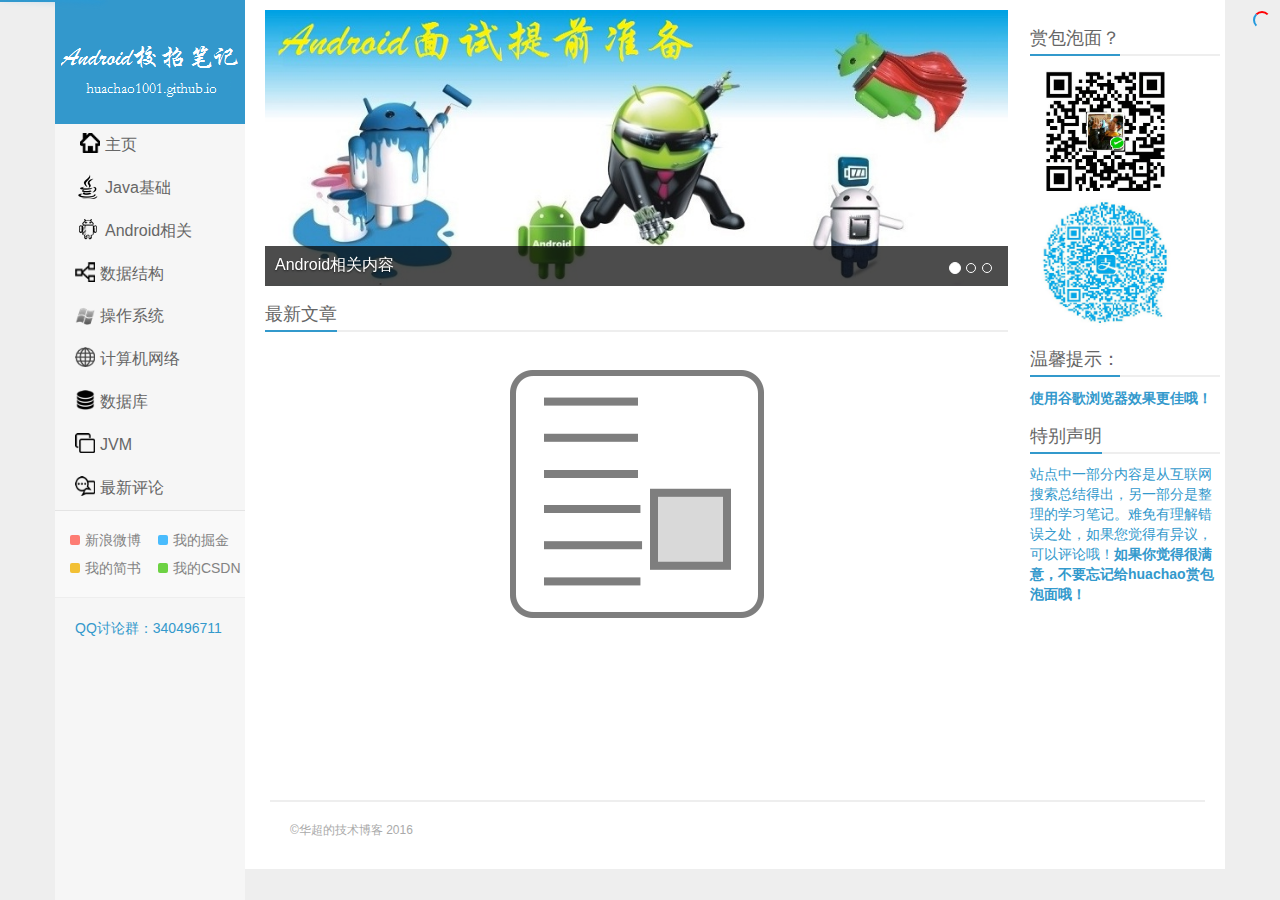
==== index.html @ b84ead02 "add baiduHM" ====
<!DOCTYPE html>
 
<html class=" "><head>
<meta http-equiv="content-type" content="text/html; charset=UTF-8">
<meta charset="utf-8">
<meta http-equiv="X-UA-Compatible" content="IE=edge">
<meta name="viewport" content="width=device-width, initial-scale=1">
<title>华超的主页</title>
<link href="css/bootstrap.css" type="text/css" rel="stylesheet">
<link href="css/style.css" type="text/css" rel="stylesheet">
<link type="text/css" href="css/nprogress.css" rel="stylesheet">
<!--[if lt IE 9]>
    <script src="js/html5shiv.min.js" type="text/javascript"></script>
    <script src="js/respond.min.js" type="text/javascript"></script>
    <script src="js/selectivizr-min.js" type="text/javascript"></script>
<![endif]-->
<link rel="apple-touch-icon-precomposed" href="images/icon.png">
<link rel="shortcut icon" href="http://huachao1001.github.io/images/icon.png">
<meta name="Keywords" content="">
<meta name="description" content="">
<script type="text/javascript">
//判断浏览器是否支持HTML5
window.onload = function() {
	if (!window.applicationCache) {
		//window.location.href="ie.html";
		alert("您的浏览器不支持，请更换火狐或谷歌浏览器！")
	}
}
var pageCount=10;
var _CATEGORY_ID_=["最新文章","Java基础","Android相关","数据结构","操作系统","计算机网络","数据库","JVM"];
</script>
</head>

<body>
<section class="container user-select">
  <header>
    <div class="hidden-xs header"><!--超小屏幕不显示-->
      <h1 class="logo"> <a href="http://huachao1001.github.io/" title="华超的技术博客"></a> </h1>
      <ul class="nav hidden-xs-nav">
        <li><a href="index.html"><img style="width:20px;height:20px;margin-right:5px;margin-top:-5px ;margin-left:10px " src="images/home_logo.png"/>主页</a></li> 
        <li><a href="index.html?c=1" ><img style="width:25px;height:25px;margin-right:5px;margin-top:-5px ;margin-left:5px " src="images/java_logo.png"/>Java基础</a></li>
        <li><a href="index.html?c=2"><img style="width:25px;height:25px;margin-right:5px;margin-top:-5px ;margin-left:5px " src="images/android_logo.png"/>Android相关</a></li>
        <li><a href="index.html?c=3"><img style="width:20px;height:20px;margin-right:5px;margin-top:-5px ;margin-left:5px " src="images/data_structure_logo.png"/>数据结构</a></li>
        <li><a href="index.html?c=4"><img style="width:20px;height:20px;margin-right:5px;margin-top:-5px ;margin-left:5px " src="images/operate_logo.png"/>操作系统</a></li>
        <li><a href="index.html?c=5"><img style="width:20px;height:20px;margin-right:5px;margin-top:-5px ;margin-left:5px " src="images/network_logo.png"/>计算机网络</a></li>
        <li><a href="index.html?c=6"><img style="width:20px;height:20px;margin-right:5px;margin-top:-5px ;margin-left:5px " src="images/database_logo.png"/>数据库</a></li>
        <li><a href="index.html?c=7"><img style="width:20px;height:20px;margin-right:5px;margin-top:-5px ;margin-left:5px " src="images/jvm_icon.png"/>JVM</a></li>
        <li><a href="remark.html"><img style="width:20px;height:20px;margin-right:5px;margin-top:-5px ;margin-left:5px " src="images/comments_logo.png"/>最新评论</a></li>
		
      </ul>
		  <div class="feeds"> 
			<a class="feed feed-xlweibo" href="http://weibo.com/huacwb" target="_blank"><i></i>新浪微博</a> 
			<a class="feed feed-txweibo" href="http://gold.xitu.io/user/576b4e1a0a2b580058e758c9" target="_blank"><i></i>我的掘金</a> 
			<a class="feed feed-rss" href="http://www.jianshu.com/users/0a7e42698e4b/latest_articles" target="_blank"><i></i>我的简书</a> 
			<a class="feed feed-weixin" href="http://blog.csdn.net/huachao1001?viewmode=list" target="_blank"><i></i>我的CSDN</a> 
		  </div> 
		   <div style="margin:20px;color:#3399cc">
				QQ讨论群：340496711
		   </div>
      </div>
    <!--/超小屏幕不显示-->
    <div class="visible-xs header-xs"><!--超小屏幕可见-->
      <div class="navbar-header header-xs-logo">
        <button type="button" class="navbar-toggle collapsed" data-toggle="collapse" data-target="#header-xs-menu" aria-expanded="false" aria-controls="navbar"><span class="glyphicon glyphicon-menu-hamburger"></span></button>
      </div>
      <div id="header-xs-menu" class="navbar-collapse collapse">
        <ul class="nav navbar-nav header-xs-nav">
			<li><a href="index.html"><img style="width:20px;height:20px;margin-right:5px;margin-top:-5px ;margin-left:10px " src="images/home_logo.png"/>主页</a></li> 
			<li><a href="index.html?c=1" ><img style="width:25px;height:25px;margin-right:5px;margin-top:-5px ;margin-left:5px " src="images/java_logo.png"/>Java基础</a></li>
			<li><a href="index.html?c=2"><img style="width:25px;height:25px;margin-right:5px;margin-top:-5px ;margin-left:5px " src="images/android_logo.png"/>Android相关</a></li>
			<li><a href="index.html?c=3"><img style="width:20px;height:20px;margin-right:5px;margin-top:-5px ;margin-left:5px " src="images/data_structure_logo.png"/>数据结构</a></li>
			<li><a href="index.html?c=4"><img style="width:20px;height:20px;margin-right:5px;margin-top:-5px ;margin-left:5px " src="images/operate_logo.png"/>操作系统</a></li>
			<li><a href="index.html?c=5"><img style="width:20px;height:20px;margin-right:5px;margin-top:-5px ;margin-left:5px " src="images/network_logo.png"/>计算机网络</a></li>
			<li><a href="index.html?c=6"><img style="width:20px;height:20px;margin-right:5px;margin-top:-5px ;margin-left:5px " src="images/database_logo.png"/>数据库</a></li>
            <li><a href="remark.html"><img style="width:20px;height:20px;margin-right:5px;margin-top:-5px ;margin-left:5px " src="images/comments_logo.png"/>最新评论</a></li>
		
	   </ul>
        
      </div>
    </div>
  </header>
  <!--/超小屏幕可见-->
  <div class="content-wrap"><!--内容-->
    <div class="content">
      <div id="carousel-example-generic" class="carousel slide" data-ride="carousel"> <!--banner-->
        <ol class="carousel-indicators">
          <li data-target="#carousel-example-generic" data-slide-to="0" class="active"></li>
          <li class="" data-target="#carousel-example-generic" data-slide-to="1"></li>
          <li class="" data-target="#carousel-example-generic" data-slide-to="2"></li>
        </ol>
        <div class="carousel-inner" role="listbox">
          <div class="item active"> <a href="index.html?c=2"><img src="images/img1.jpg" ></a>
            <div class="carousel-caption"> Android相关内容 </div>
            <span class="carousel-bg"></span> </div>
          <div class="item"> <a href="index.html?c=1"  ><img src="images/img2.jpg"  ></a>
            <div class="carousel-caption"> Java基础 </div>
            <span class="carousel-bg"></span> </div>
          <div class="item"> <a href="index.html"  ><img src="images/img3.jpg"  ></a>
            <div class="carousel-caption">基础业务课包括：数据结构、算法、操作系统、计算机网络、数据库等 </div>
            <span class="carousel-bg"></span> </div>
        </div>
        <a class="left carousel-control" href="#carousel-example-generic" role="button" data-slide="prev"> <span class="glyphicon glyphicon-chevron-left" aria-hidden="true"></span> <span class="sr-only">Previous</span> </a> <a class="right carousel-control" href="#carousel-example-generic" role="button" data-slide="next"> <span class="glyphicon glyphicon-chevron-right" aria-hidden="true"></span> <span class="sr-only">Next</span> </a> </div>
      <!--/banner-->
    
      <div class="content-block new-content">
        <h2 class="title"><strong id="articleCategory">最新文章</strong></h2>
		 <div id="displayCanvas"></div>
        <div id="hcNewList" class="row">
			<div  id="hcLoadingGif" style="margin-top:50px;positon:relative;width:100%">
				<img src="images/loading.gif" style="width:300px;height:300px;position:absolute;top:50%;left:50%;margin-left:-150px;margin-top:0px">
			</div>
		 <!-- 替换如下模板-->
			<div id="HCAricleModel" style="display:none">
			  <div class="news-list">
				 
				<div class="news-info col-xs-12 col-sm-12 col-md-12">
				  <dl>
					<dt> <a href="article.html?${arcitleId}" > ${title} </a> </dt>
					<dd><span class="name"><a href="${authorUrl}"   rel="author">${authorName}</a></span> <span class="identity"></span> <span class="time"> ${dateTime} </span></dd>
					<dd class="text">${descript}</dd>
				  </dl>
				  <div class="news_bot col-sm-7 col-md-8"> <span class="tags visible-lg visible-md">  <a href="index.html?c=${c}">${category}</a> </span> <span class="look"> 点击量：<strong id="${clickId}">0</strong>  </div>
				</div>
			  </div> 
			</div>
        </div>
        <!--<div class="news-more" id="pagination">
        	<a href="">查看更多</a>
        </div>-->
		
		<div class="quotes" id="HCPage" style="margin-top:15px">
		</div>
		<!--页码
        <div class="quotes" style="margin-top:15px"><span class="disabled">首页</span><span class="disabled">上一页</span><span class="current">1</span><a href="">2</a><a href="">下一页</a><a href="">尾页</a></div>
		-->
	  </div>
    </div>
  </div>
  <!--/内容-->
  <aside class="sidebar visible-lg"><!--右侧>992px显示-->
    
    <div id="search" class="sidebar-block search" role="search">
      <h2 class="title"><strong>赏包泡面？</strong></h2>
      <form class="navbar-form" action="search.php" method="post">
        <div class="input-group">
		  <div>
			<img src="images/weixin_pay.png" style="margin-left:15px" width="120px" height="120px" alt="">
		  </div>
		  <div>
			 
			<img src="images/zhifubao.png" style="margin-top:5px;margin-left:10px" width="135px" height="135px" alt="">
		  </div>
        	  
		</div>
		<h2 class="title" style="margin-top:10px">
			<strong>温馨提示：</strong>
		</h2>
		<div class="input-group" style="height:20px">
          <span style="color: #3399cc">
				<b>使用谷歌浏览器效果更佳哦！ </b>
		  </span >
           
		 </div>
		 <h2 class="title" style="margin-top:10px">
			<strong>特别声明</strong>
		</h2>
		<div class="input-group" style="height:50px">
          <span style="color:#3399cc"> 
				站点中一部分内容是从互联网搜索总结得出，另一部分是整理的学习笔记。难免有理解错误之处，如果您觉得有异议，可以评论哦！<b>如果你觉得很满意，不要忘记给huachao赏包泡面哦！</b>
		  </span >
           
		 </div>
      </form>
    </div>
  
   
  </aside>
  <!--/右侧>992px显示-->
  <footer class="footer"> ©<a href="http://huachao1001.github.io">华超的技术博客   2016</a>  </footer>
</section>
<div><a href="javascript:;" class="gotop" style="display:none;"></a></div>
<!--/返回顶部--> 
<script src="js/jquery-2.js" type="text/javascript"></script> 
<script src="js/nprogress.js" type="text/javascript"></script> 
<script src="js/bootstrap.js" type="text/javascript"></script> 
 <script type="text/javascript" src="js/bmob-min.js"></script>
<script src="js/load-html.js" type="text/javascript" ></script> 
<script type="text/javascript">


//页面加载
$('body').show();
$('.version').text(NProgress.version);
NProgress.start();
setTimeout(function() { NProgress.done(); $('.fade').removeClass('out'); }, 1000); 
//返回顶部按钮
$(function(){
	$(window).scroll(function(){
		if($(window).scrollTop()>100){
			$(".gotop").fadeIn();	
		}
		else{
			$(".gotop").hide();
		}
	});
	$(".gotop").click(function(){
		$('html,body').animate({'scrollTop':0},500);
	});
	var curUrlSp=window.location.href.split("?"); 
	var curPageNo=1;
	var curCategoryId=0;
	if(curUrlSp&&curUrlSp.length>1){
		var queryData=curUrlSp[1];
		var dataArray=queryData.split("&");
		for(var i=0;i<dataArray.length;i++){
			var one=dataArray[i]; 
			var kv=one.split("=");
			if(kv[0]==("c")){
				curCategoryId=kv[1];
			}else if(kv[0]==("pn")){
				curPageNo=kv[1];
			}
		}
	} 
	$("#articleCategory").html(_CATEGORY_ID_[curCategoryId]);
	queryArticle(curCategoryId,curPageNo);
	genPageBar(curPageNo,curCategoryId);
     //
	//var canvasObj=genImg("月即将结束，马上就要进入紧张的找工作阶段");
	//document.getElementById("displayCanvas").appendChild(canvasObj); 
	//console.log(html);
});
//提示插件启用
$(function () {
  $('[data-toggle="popover"]').popover();
});
$(function () {
	$('[data-toggle="tooltip"]').tooltip();
});
//鼠标滑过显示 滑离隐藏
$(function(){
	$(".carousel").hover(function(){
		$(this).find(".carousel-control").show();
	},function(){
		$(this).find(".carousel-control").hide();
	});
});
$(function(){
	$(".hot-content ul li").hover(function(){
		$(this).find("h3").show();
	},function(){
		$(this).find("h3").hide();
	});
});
//页面元素智能定位
$.fn.smartFloat = function() { 
	var position = function(element) { 
		var top = element.position().top; //当前元素对象element距离浏览器上边缘的距离 
		var pos = element.css("position"); //当前元素距离页面document顶部的距离
		$(window).scroll(function() { //侦听滚动时 
			var scrolls = $(this).scrollTop(); 
			if (scrolls > top) { //如果滚动到页面超出了当前元素element的相对页面顶部的高度 
				if (window.XMLHttpRequest) { //如果不是ie6 
					element.css({ //设置css 
						position: "fixed", //固定定位,即不再跟随滚动 
						top: 0 //距离页面顶部为0 
					}).addClass("shadow"); //加上阴影样式.shadow 
				} else { //如果是ie6 
					element.css({ 
						top: scrolls  //与页面顶部距离 
					});     
				} 
			}else { 
				element.css({ //如果当前元素element未滚动到浏览器上边缘，则使用默认样式 
					position: pos, 
					top: top 
				}).removeClass("shadow");//移除阴影样式.shadow 
			} 
		}); 
	}; 
	return $(this).each(function() { 
		position($(this));                          
	}); 
}; 
//启用页面元素智能定位
$(function(){
	$("#search").smartFloat();
});
//异步加载更多内容
jQuery("#pagination a").on("click", function ()
{
    var _url = jQuery(this).attr("href");
    var _text = jQuery(this).text();
    jQuery(this).attr("href", "javascript:viod(0);");
    jQuery.ajax(
    {
        type : "POST",
        url : _url,
        success : function (data)
        {
            //将返回的数据进行处理，挑选出class是news-list的内容块
            result = jQuery(data).find(".row .news-list");
            //newHref获取返回的内容中的下一页的链接地址
            nextHref = jQuery(data).find("#pagination a").attr("href");
            jQuery(this).attr("href", _url);
            if (nextHref != undefined)
            {
                jQuery("#pagination a").attr("href", nextHref);
            }
			else
            {
                jQuery("#pagination a").html("下一页没有了").removeAttr("href")
            }
            // 渐显新内容
            jQuery(function ()
            {
                jQuery(".row").append(result.fadeIn(300));
                jQuery("img").lazyload(
                {
                    effect : "fadeIn"
                });
            });
        }
    });
    return false;
});
</script>

<script>
var _hmt = _hmt || [];
(function() {
  var hm = document.createElement("script");
  hm.src = "https://hm.baidu.com/hm.js?a2afe085bbd3bbb7a5eac81e9fa04f61";
  var s = document.getElementsByTagName("script")[0]; 
  s.parentNode.insertBefore(hm, s);
})();
</script>
</body></html>
---- css/style.css ----
body, div, dl, dt, dd, ul, ol, li, h1, h2, h3, h4, h5, h6, pre, code, form, button, input, fieldset, legend, input, textarea, p, blockquote, th, td, article, aside, details, figcaption, figure, #footer, #header, hgroup, menu, nav, section {
	margin: 0;
	padding: 0;
	transition: all 0.30s ease-in-out;
	-webkit-transition: all 0.30s ease-in-out;
	-moz-transition: all 0.30s ease-in-out;
	-o-transition: all 0.30s ease-in-out;
	-ms-transition: all 0.30s ease-in-out;
}
article, aside, details, figcaption, figure, footer, header, hgroup, main, nav, section, summary {
	display: block;
}
html, body {
	color: #444;
	background-color: #EEE;
}
body::-webkit-scrollbar {
 width:8px;
 height:8px;
 background:#CCC;
}
body::-webkit-scrollbar-button {
 display:none;
}
body::-webkit-scrollbar-track-piece {
 display:none;
}
body::-webkit-scrollbar-thumb {
 background:#999;
}
a {
	cursor: pointer;
	transition: all 0.30s ease-in-out;
	-webkit-transition: all 0.30s ease-in-out;
	-moz-transition: all 0.30s ease-in-out;
	-o-transition: all 0.30s ease-in-out;
	-ms-transition: all 0.30s ease-in-out;
}
li {
	display: list-item;
	list-style: none;
	text-align: -webkit-match-parent;
}
body, input, button, textarea, select {
	font-family: "Lantinghei SC", "Open Sans", Arial, "Hiragino Sans GB", "Microsoft YaHei", "微软雅黑", "STHeiti", "WenQuanYi Micro Hei", SimSun, sans-serif;
}
.container {
	max-width: 1280px;
	background-color: #fff;
	margin: 0 auto;
	text-align: left;
	position: relative;
	padding: 0;
}
/*禁止文字选中*/
.user-select {
	-webkit-user-select: none;
	-moz-user-select: none;
	-ms-user-select: none;
	user-select: none;
}
 @media (min-width: 1366px) {
.container {
	width: 1280px;
}
}
/*导航样式开始*/
.header {
	position: fixed;
	top: 0;
	bottom: 0;
	width: 190px;
	background-color: #f6f6f6;
	z-index: 99;
	display: block;
}
.header .logo a {
	display: block;
	overflow: hidden;
	height: 124px;
	line-height: 300px;
	background: #3399CC url(../images/logo.png) no-repeat 50% 50%;
}
.header .logo a {
	-moz-transition: all 0.8s ease-in-out;
	-webkit-transition: all 0.8s ease-in-out;
	-o-transition: all 0.8s ease-in-out;
	-ms-transition: all 0.8s ease-in-out;
	transition: all 0.8s ease-in-out;
}
.header .logo a:hover {
	-moz-transform: rotate(360deg);
	-webkit-transform: rotate(360deg);
	-o-transform: rotate(360deg);
	-ms-transform: rotate(360deg);
	transform: rotate(360deg);
}
.hidden-xs-nav, .header-xs-nav {
	color: #444;
	font-size: 16px;
	border-bottom: #E4E4E4 solid 1px;
}
.hidden-xs-nav span, .header-xs-nav span {
	margin: 0px 10px;
}
.hidden-xs-nav li a, .header-xs-nav li a {
	color: #666;
}
.hidden-xs-nav li a:hover, .header-xs-nav li a:hover {
	background: #FFFFFF;
}
.header-xs-logo {
	color: #FFFFFF;
	font-size: 26px;
	font-weight: 100;
	background: #3399CC url(../images/logo.png) no-repeat 50% 50%;
}
.header-xs-logo .navbar-toggle {
	padding: 0px;
}
#header-xs-menu {
	background-color: #f6f6f6;
}
/*左侧关注样式开始*/
.header .feeds {
	padding: 15px 0 15px 15px;
	overflow: hidden;
	background-color: #f9f9f9;
	border-bottom: 1px solid #eee;
	line-height: 28px;
}
.header .feeds .feed {
	opacity: 0.8;
	color: #666;
	font-size: 14px;
	display: inline-block;
	width: 48%;
	text-decoration: none;
}
.header .feeds i {
	display: inline-block;
	width: 10px;
	height: 10px;
	border-radius: 2px;
	margin-right: 5px;
}
.header .feeds .feed-xlweibo i {
	background: #FF5E52;
}
.header .feeds .feed-xlweibo:hover {
	color: #FF5E52;
	opacity: 1;
}
.header .feeds .feed-txweibo i {
	background: #1FAEFF;
}
.header .feeds .feed-txweibo:hover {
	color: #1FAEFF;
	opacity: 1;
}
.header .feeds .feed-rss i {
	background: #F1B305;
}
.header .feeds .feed-rss:hover {
	color: #F1B305;
	opacity: 1;
}
.header .feeds .feed-weixin i {
	background: #4BC916;
}
.header .feeds .feed-weixin:hover {
	color: #4BC916;
	opacity: 1;
}
.header .wall {
	margin-top: 10px;
	text-align: center;
	color: #666;
	font-size: 12px;
}
.header .wall a {
	opacity: 0.7;
	color: #666;
	text-decoration: none;
}
.header .wall a:hover {
	opacity: 1;
}
/*内容样式开始*/
.content-wrap {
	width: 100%;
	float: left;
}
.content {
	margin-right: 197px;
	margin-left: 190px;
	padding: 10px 20px 0;
	min-height: 800px;
	overflow: hidden;
}
 @media (max-width: 1199px) {
.content {
	margin-right: 0px;
	padding: 10px 15px 0;
}
}
 @media (max-width: 767px) {
.content {
	margin: 0px;
	padding: 10px 8px 0;
}
}
/*banner样式开始*/
.carousel-control {
	position: absolute;
	width: 50px;
	font-size: 20px;
	color: #fff;
	text-align: center;
	display: none;
}
.carousel-inner {
	position: relative;
	width: 100%;
	overflow: hidden;
}
.carousel-indicators {
	position: absolute;
	bottom: 7px;
	z-index: 15;
	width: 78%;
	padding-left: 0;
	margin-left: -30%;
	text-align: right;
	list-style: none;
}
.carousel-bg {
	position: absolute;
	right: 0;
	bottom: 0;
	left: 0;
	height: 40px;
	z-index: 9;
	background-color: #000;
	filter: alpha(opacity=70);
	opacity: .7;
}
.carousel-caption {
	position: absolute;
	right: 0;
	bottom: 0;
	left: 0;
	z-index: 10;
	text-align: left;
	padding: 10px;
	margin-right: 100px;
	overflow: hidden;
	text-overflow: ellipsis;
	white-space: nowrap;
	color: #fff;
	font-size: 16px;
}
/*内容公共样式*/
.content .content-block {
	clear: both;
	margin: 10px 0;
	position: relative;
}
.content .content-block h2 {
	line-height: 32px;
	color: #666;
	display: block;
	font-size: 18px;
	margin-bottom: 10px;
	border-bottom: 2px solid #EEE;
}
.content .content-block .title strong {
	border-bottom: 2px solid #3399CC;
	display: inline-block;
	position: relative;
	bottom: -2px;
	font-weight: normal;
}
/*热门推荐样式开始*/
.hot-content {
	overflow: hidden;
	margin-bottom: 10px;
}
.hot-content ul {
	list-style: none;
	margin: 0;
	padding-left: 50%;
}
.hot-content li {
	width: 50%;
	float: left;
	margin-bottom: 10px;
}
.hot-content a {
	margin-left: 10px;
	display: block;
	overflow: hidden;
	height: 128px;
	position: relative;
}
.hot-content img {
	width: 100%;
	height: 100%;
}
.hot-content li.large {
	width: 100%;
	float: left;
	margin-left: -100%;
}
.hot-content li.large a {
	height: 266px;
	margin-left: 0;
}
.hot-content h3 {
	position: absolute;
	bottom: 0;
	left: 0;
	right: 0;
	padding: 4px 10px 0;
	height: 41px;
	overflow: hidden;
	background-color: #656565;
	background-color: rgba(0,0,0,0.7);
	color: #fff;
	margin: 0;
	font-size: 12px;
	line-height: 17px;
	display: none;/*
	文字超出显示省略号
	text-overflow:ellipsis;
    -o-text-overflow:ellipsis;
	white-space:nowrap;*/
}
.hot-content .large h3 {
	font-size: 16px;
	line-height: 34px;
}
.hot-content h3:hover {
	background-color: #3399CC;
	color: #FFFFCC;
	opacity: 0.9;
}
/*最新文章样式开始*/
.news-list {
	float: left;
	width: 100%;
	padding: 10px 17px;
	border-bottom: solid 1px #f0f0f0;
	margin: 0px;
	text-decoration: none;
}
.news-img img {
	width: 100%;
	height: 100%;
	padding: 0px;
	margin: 0px;/*width:216px;
  height:140px;*/
}
.news-info {
	overflow: hidden;
	padding: 0px;
	display: block;
	position: relative;
}
.news-info dl {
	float: right;
	width: 100%;
	margin-bottom: 0px;
}
.news-info dl dt {
	float: left;
	width: 100%;
	padding-bottom: 6px;
	overflow: hidden;
}
.news-info dl dt a {
	float: left;
	 
	line-height: 22px;
	font-size: 18px;
	color: #3399cc;
}
.news-info dl dt a:hover {
	color: #3399cc;
}
.news-info dd, .news-info span {
	cursor: default;
}
.news-info .name {
	float: left;
	padding-left: 18px;
	padding-right: 4px;
	height: 20px;
	background: url(../images/news-icon.png) no-repeat left 3px;
}
.news-info .name a {
	display: inline-block;
	color: #3399CC;
}
.news-info .identity {
	float: left;
	height: 12px;
	padding: 5px 25px 0 0;
}
.news-info .time {
	float: left;
	padding-left: 18px;
	color: #b8b8b8;
	background: url(../images/news-icon.png) no-repeat left -28px;
}
.news-info .text {
	float: left;
	width: 100%;
	margin: 10px 0;
	font-size: 12px;
	word-wrap: break-word;
}
.news-info .news_bot {
	padding: 0px;
	bottom: 0;
	left: 0;
	color: #666;
	display: inline-block;
	font-size: 12px;
	overflow: hidden;
	padding-left: 0;
	padding-right: 10px;
	width: 100%;
	z-index: 2;
}
.news-info .tags {
	float: left;
}
.content .tags a {
	display: inline-block;
	color: #666666;
	padding: 2px 8px;
	border: 1px solid #e2e2e2;
	-moz-border-radius: 3px;
	-webkit-border-radius: 3px;
	border-radius: 3px;
	margin-right: 6px;
	text-decoration: none;
}
.news-info .look {
	float: right;
	line-height: 22px;
}
.news-info .look strong {
	font-weight: normal;
	color: #3399CC;
}
 @media (max-width: 479px) {
.news-list .news-img {
	width: 100%;
	height: auto;
}
.news-list .news-info dl dt {
	margin-top: 10px;
}
.news-list .news-info {
	width: 100%;
	padding: 0 15px;
}
}
/*首页内容分页样式开始*/
.news-more {
	float: left;
	width: 100%;
	padding: 20px 0;
	text-align: center;
}
.news-more a {
	display: inline-block;
	width: 140px;
	height: 30px;
	line-height: 30px;
	text-decoration: none;
	font-size: 14px;
	background: #3399CC;
	color: #FFFFCC;
	border-radius: 50px;
	opacity: .9;
}
.news-more a:hover {
	color: #FFF;
	background: #3399CC;
	opacity: 1;
}
.quotes {
	width: 100%;
	text-align: center;
	font-size: 13px;
	color: #AAA;
}
.quotes span, .quotes a {
	padding: 6px 12px;
	margin: 0 3px;
	background: #DDD;
	border-radius: 5px;
}
.quotes a {
	color: #666;
	text-decoration: none;
}
.quotes a:hover {
	opacity: 1;
	color: #FFFFFF;
	background: #3399CC;
	opacity: 0.8;
}
.quotes .disabled {
	cursor: not-allowed;
}
.quotes .current {
	background: #3399CC;
	color: #FFFFCC;
	cursor: default;
}
/*文章头部样式开始*/
.content .news_header h2 {
	display: inline-block;
	font-size: 25px;
	padding: 10px 0;
	color: #444;
	cursor: default;
}
.content .news_header h2:hover {
	cursor: pointer;
	color: #3399CC;
}
.content .news_header ul {
	margin-bottom: 30px;
	font-size: 12px;
	color: #AAA;
}
.content .news_header ul li {
	margin-right: 20px;
	float: left;
	cursor: default;
}
.content .news_header ul li a {
	color: #666;
	text-decoration: none;
}
.content .news_header ul li a:hover {
	color: #3399CC;
}
.content .news_header ul li strong {
	font-weight: normal;
	color: #3399CC;
	cursor: pointer;
}
/*文章正文样式开始*/
.content .news_content {
	border-top: 2px solid #EEE;
	clear: both;
	font-size: 15px;
	line-height: 25px;
	word-wrap: break-word;
	padding: 10px 0;
	text-indent: 2em;
}
.content .news_content p {
	margin: 6px 0px;
}
.content .news_content img {
	display: block;
	max-width: 100%;
	height: auto;
	margin: 0 auto;
}
/*文章转载说明样式开始*/
.content .reprint {
	clear: both;
	background-color: #f2f2f2;
	font-size: 12px;
	color: #999;
	padding: 6px 15px 5px;
	border-radius: 2px;
	text-align: center;
}
.content .reprint a {
	color: #888;
	text-decoration: none;
}
.content .reprint a:hover {
	color: #3399CC;
}
/*文章 赞 样式开始*/
.content .zambia {
	margin: 20px 0;
	text-align: center;
}
.content .zambia a {
	background: #3399CC;
	position: relative;
	padding: 12px 25px;
	display: inline-block;
	border-radius: 2px;
	color: #FFF;
	text-align: center;
	text-decoration: none;
}
.content .zambia a span {
	top: 2px;
}
/*文章标签样式开始*/
.tooltip.bottom .tooltip-arrow {
	border-bottom-color: rgba(51,153,204,0.90);
}
.content .news_tags {
	text-align: center;
	margin-bottom: 20px;
}
/*文章上一篇下一篇样式开始*/
.content .page-nav {
	overflow: hidden;
	margin-bottom: 20px;
	font-size: 14px;
	color: #BBB;
	clear: both;
}
.content .page-nav span {
	float: left;
	position: relative;
	width: 50%;
}
.content .page-nav span.page-nav-next {
	float: right;
	text-align: right;
}
.content .page-nav a {
	color: #999;
	margin-right: 10px;
	display: inline-block;
}
.content .page-nav span.page-nav-next a {
	margin-left: 10px;
	margin-right: 0;
}
.content .page-nav a {
	color: #888;
	text-decoration: none;
}
.content .page-nav a:hover {
	color: #3399CC;
}
/*相关推荐样式开始*/
.related-content {
	overflow: hidden;
	margin-bottom: 10px;
}
.related-content ul {
	list-style: none;
	margin: 0;
}
.related-content li {
	width: 25%;
	float: left;
	margin-bottom: 10px;
}
.related-content a {
	margin: 0 3px;
	display: block;
	overflow: hidden;
	height: 128px;
	position: relative;
}
.related-content img {
	width: 100%;
	height: 100%;
}
.related-content h3 {
	position: absolute;
	bottom: 0;
	left: 0;
	right: 0;
	padding: 4px 10px 0;
	height: 41px;
	overflow: hidden;
	background-color: #656565;
	background-color: rgba(0,0,0,0.7);
	color: #FFF;
	margin: 0;
	font-size: 12px;
	line-height: 17px;
	display: none;
}
.related-content h3:hover {
	background-color: #3399CC;
	color: #FFFFCC;
	opacity: 0.9;
}
/*文章评论样式开始*/
.content .comment .comment-title{
	margin-bottom:10px;
	color:#777;
}
.content .comment .comment-title .form-group input:focus{
	border:#CCC solid 1px;
}
 @media (min-width: 767px) {
.content .comment .comment-title .form-group{
	width:49%;
}
.content .comment .comment-title .form-group input{
	width:80%;
}
}
.content .comment .comment-form {
	width: 100%;
	height: auto;
	border: #CCC 1px solid;
	border-radius: 2px;
	padding: 5px 5px 0;
	margin-bottom:10px;
}
.content .comment .comment-form textarea {
	border: none;
	width: 100%;
	font-size: 14px;
	line-height: 1.5em;
	outline: none;
	resize: none;
	padding: 0;
	color: #555;
	height: 80px;
}
textarea::-webkit-scrollbar {
 width:6px;
 height:6px;
 background:#FFFFCC;
 border-radius:3px;
}
textarea::-webkit-scrollbar-button {
 display:none;
}
textarea::-webkit-scrollbar-track-piece {
 display:none;
}
textarea::-webkit-scrollbar-thumb {
 background:#3399CC;
 border-radius:3px;
}
/*文章评论底部样式开始*/
.content .comment .comment-form-footer {
	background: #EEE;
	margin:0 -5px;
	position:relative;
}
.content .comment .comment-form-text{
	float:left;
	line-height:32px;
	font-size:13px;
	color:#777;
	margin-left:5px;
}
.content .comment .comment-form-text a {
	color: #555;
	text-decoration: none;
}
.content .comment .comment-form-text a:hover {
	color: #3399CC;
}

 @media (max-width: 380px) {
.content .comment .comment-form-text{
	display:none;
}
}
.content .comment .comment-form-btn{
	text-align:right;
}
.content .comment .btn-comment {
	border-radius: 0px;
	background: #3399CC;
	color: #FFF;
	border: none;
}
.content .comment .btn-comment:hover {
	background: #EEE;
	color: #3399CC;
	border: none;
}
/*文章评论内容样式开始*/
.content .comment .comment-content{
	clear:both;
	margin:0 3px 20px;
}
.content .comment .comment-content ul li{
	margin:5px 0px;
	cursor:pointer;
	padding:5px 0;
}
.content .comment .comment-content ul li:hover{
	background: rgba(223,223,223,0.20);
}
.content .comment .comment-content ul li .face {
	position: relative;
	float: left;
	width: 36px;
	height: 36px;
}
.content .comment .comment-content ul li .face img {
	border-radius: 50%;
	width: 36px;
	height: 36px;
}
.content .comment .comment-content ul li .text {
	padding-left:5px;
	display:block;
	font-size: 12px;
	color: #AAA;
	overflow:hidden;
	word-wrap: break-word;
}
.content .comment .comment-content ul li .text strong {
	color: #777;
	font-weight: 100;
}
/*标签云样式开始*/
.content .tags-content .tags{
	display:block;
	text-align:center;
	margin:5px 0px;
	overflow:hidden;
}
.content .tags-content div p{
	word-wrap:break-word;
	line-height:1.2em;
	opacity:.8;
	font-size:12px;
	height:5em;
	overflow-y:auto;
}
.content .tags-content div p::-webkit-scrollbar {
 display:none;
}
/*读者墙样式开始*/
.content .face-block .face {
	width: 36px;
	height: 36px;
	padding-bottom:10px;
	margin:0 1px;
}
.content .face-block .face img {
	border-radius: 50%;
	width: 36px;
	height: 36px;
}
/*关于我们样式开始*/
.content .about-content p,.content .contact-content p{
	line-height:1.8em;
	padding:0 3px;
	color: #777;
	text-indent:2em;
}
.content .about-content .line-title{
	font-size:15px;
	font-weight:600;
	color:#666;
	text-indent:0;
}
.content .about-content .line-title span{
	color:#3399CC;
	padding:0 3px;
	font-weight:bold;
	font-size:17px;
}
.content .contact-content p span{
	width:6em;
	text-align:left;
	text-indent:0;
	display:inline-block;
}
.content .contact-content p a{
	text-decoration:none;
	font-weight:bold;
	color:#777;
}
.content .contact-content p a:hover{
	color:#3399CC;
}
/*友情链接样式开始*/
.content .friendly-content div{
	word-wrap:break-word;
	margin-bottom:15px;
}
.content .friendly-content div span a {
	display: inline-block;
	width:100%;
	text-align:center;
	line-height:2em;
	border: 1px solid #e2e2e2;
	border-radius: 3px;
	text-decoration: none;
	color:#444;
	margin-bottom:8px;
}
.content .friendly-content div p{
	word-wrap:break-word;
	line-height:1.2em;
	opacity:.8;
	font-size:12px;
	height:6em;
	overflow-y:auto;
	color:#777;
}
.content .friendly-content div p::-webkit-scrollbar {
 display:none;
}
/*右侧样式开始*/
.sidebar {
	float: left;
	margin-left: -195px;
	width: 190px;
	position: relative;
	padding-top: 20px;
}
/*侧边栏公共样式开始*/
.sidebar .sidebar-block {
	clear: both;
	margin-bottom: 20px;
	position: relative;
}
.sidebar .sidebar-block h2 {
	line-height: 32px;
	color: #666;
	display: block;
	font-size: 18px;
	margin-bottom: 10px;
	border-bottom: 2px solid #EEE;
}
.sidebar .sidebar-block .title strong {
	border-bottom: 2px solid #3399CC;
	display: inline-block;
	position: relative;
	bottom: -2px;
	font-weight: normal;
}
.sidebar .sidebar-block ul {
	list-style: none;
	padding: 0;
	margin-top: 0;
	margin-bottom: 10px;
}
.sidebar .sidebar-block ul li a {
	border-bottom: solid 1px #EEE;
	overflow: hidden;
	position: relative;
	display: block;
	font-size: 14px;
	color: #666;
	padding: 8px 0px 0px 3px;
	min-height: 76px;
	text-decoration: none;
}
.sidebar .sidebar-block ul li a:hover {
	background: rgba(223,223,223,0.20);
}
/*每日一句开始*/
.sidebar .sentence {
	margin-bottom: 20px;
	position: relative;
	padding: 30px 10px 10px 10px;
	border: 1px solid #EEE;
	cursor: default;
}
.sidebar .sentence:hover {
	border: 1px solid #3399CC;
	cursor: pointer;
}
.sidebar .sentence strong {
	background: #3399CC;
	color: #FFF;
	font-size: 14px;
	font-weight: 100;
	padding: 5px 10px;
	position: absolute;
	left: 0;
	top: 0;
}
.sidebar .sentence h2 {
	color: #3399CC;
	font-size: 20px;
	margin: 10px 0px;
}
.sidebar .sentence p {
	font-size: 12px;
	color: #AAA;
}
/*搜索表单样式开始*/
.sidebar .search {
	position: absolute;
	width: 190px;
}
.shadow {
	z-index: 10;
	padding: 0 10px;
	background: #FFFFFF;
	border-radius: 5px;
	border-top-left-radius: 0px;
	border-top-right-radius: 0px;
	border: rgba(51,153,204,0.50) 1px solid;
	box-shadow: 0 0 5px rgba(51,153,204,0.30);
	-webkit-box-shadow: 0 0 5px rgba(51,153,204,0.30);
	-moz-box-shadow: 0 0 5px rgba(51,153,204,0.30);
}
.navbar-form {
	padding: 5px 0 0 0;
}
.form-control {
	padding: 5px 5px 5px 10px;
	border-radius: 0px;
}
.form-control:focus {
	border: #3399CC solid 1px;
	box-shadow: none;
	-webkit-box-shadow: none;
	-moz-box-shadow: none;
}
.btn-search {
	border-radius: 0px;
	background: #3399CC;
	color: #FFF;
	border: #3399CC solid 1px;
}
.btn-search:hover {
	background: #FFF;
	color: #3399CC;
	border: #3399CC solid 1px;
}
/*热门推荐样式开始*/
.sidebar .recommend {
	margin-top: 125px;/*由于搜索块绝对定位，所以必须加此属性*/
}
.sidebar .recommend ul li a:hover {
	color: #3399CC;
}
.sidebar .recommend ul li a {
	padding-right: 90px;
}
.sidebar .recommend ul li .thumb {
	position: absolute;
	right: 3px;
	display: inline;
}
.sidebar .recommend ul li img {
	width: 80px;
	height: 60px;
	border-radius: 2px;
}
.sidebar .recommend ul li .text {
	margin-top: 1px;
	display: block;
}
.sidebar .recommend ul li .text-muted {
	margin-right: 20px;
	font-size: 12px;
	color: #AAA;
}
/*最新评论样式开始*/
.sidebar .comment ul li .face {
	float: left;
	position: relative;
	bottom: -4px;
	width: 36px;
	height: 36px;
}
.sidebar .comment ul li .face img {
	border-radius: 50%;
	width: 36px;
	height: 36px;
}
.sidebar .comment ul li .text {
	display: block;
	padding-left: 42px;
	font-size: 12px;
	color: #AAA;
}
.sidebar .comment ul li .text strong {
	color: #777;
	font-weight: 100;
}
/*提示的样式开始*/
.tooltip .tooltip-inner {
	color: #FFFFCC;
	background: rgba(51,153,204,0.90);
}
.tooltip.top .tooltip-arrow {
	border-top-color: rgba(51,153,204,0.90);
}
/*底部样式开始*/
.footer {
	clear: both;
	color: #AAA;
	position: relative;
	margin-left: 215px;
	margin-right: 20px;
	padding: 20px 0 30px 20px;
	border-top: 2px solid #eee;
	font-size: 12px;
}
.footer a {
	color: #AAA;
	text-decoration: none;
}
.footer a:hover {
	color: #666;
}
 @media (max-width: 767px) {
.footer {
	margin: 0px 20px;
}
}
 @media (max-width: 560px) {
.footer span {
	display: block;
}
}
/*返回顶部样式开始*/
.gotop {
	position: fixed;
	right: 25px;
	bottom: 25px;
	display: block;
	width: 50px;
	height: 50px;
	background: url(../images/backtop.png) no-repeat 0 0;
	opacity: 0.5;
}
.gotop:hover {
	background: url(../images/backtop.png) no-repeat 0 -52px;
}
---- css/nprogress.css ----
@media (min-width: 767px) {
#nprogress {
	pointer-events: none;
}
#nprogress .bar {
	background:#3399CC;
	position: fixed;
	z-index: 1031;
	top: 0;
	left: 0;
	width: 100%;
	height: 2px;
}
#nprogress .peg {
	display: block;
	position: absolute;
	right: 0px;
	width: 100px;
	height: 100%;
	box-shadow: 0 0 10px #29d, 0 0 5px #29d;
	opacity: 1.0;
	-webkit-transform: rotate(3deg) translate(0px, -4px);
	-ms-transform: rotate(3deg) translate(0px, -4px);
	transform: rotate(3deg) translate(0px, -4px);
}
#nprogress .spinner {
	display: block;
	position: fixed;
	z-index: 1031;
	top: 11px;
	right: 9px;
}
#nprogress .spinner-icon {
	width: 18px;
	height: 18px;
	box-sizing: border-box;
	border: solid 2px transparent;
	border-top-color: #FF0004;
	border-left-color: #29d;
	border-radius: 50%;
	-webkit-animation: nprogress-spinner 400ms linear infinite;
	animation: nprogress-spinner 400ms linear infinite;
}
.nprogress-custom-parent {
	overflow: hidden;
	position: relative;
}
.nprogress-custom-parent #nprogress .spinner, .nprogress-custom-parent #nprogress .bar {
	position: absolute;
}
}
 @-webkit-keyframes nprogress-spinner {
 0% {
-webkit-transform: rotate(0deg);
}
 100% {
-webkit-transform: rotate(360deg);
}
}
@keyframes nprogress-spinner {
 0% {
transform: rotate(0deg);
}
 100% {
transform: rotate(360deg);
}
}
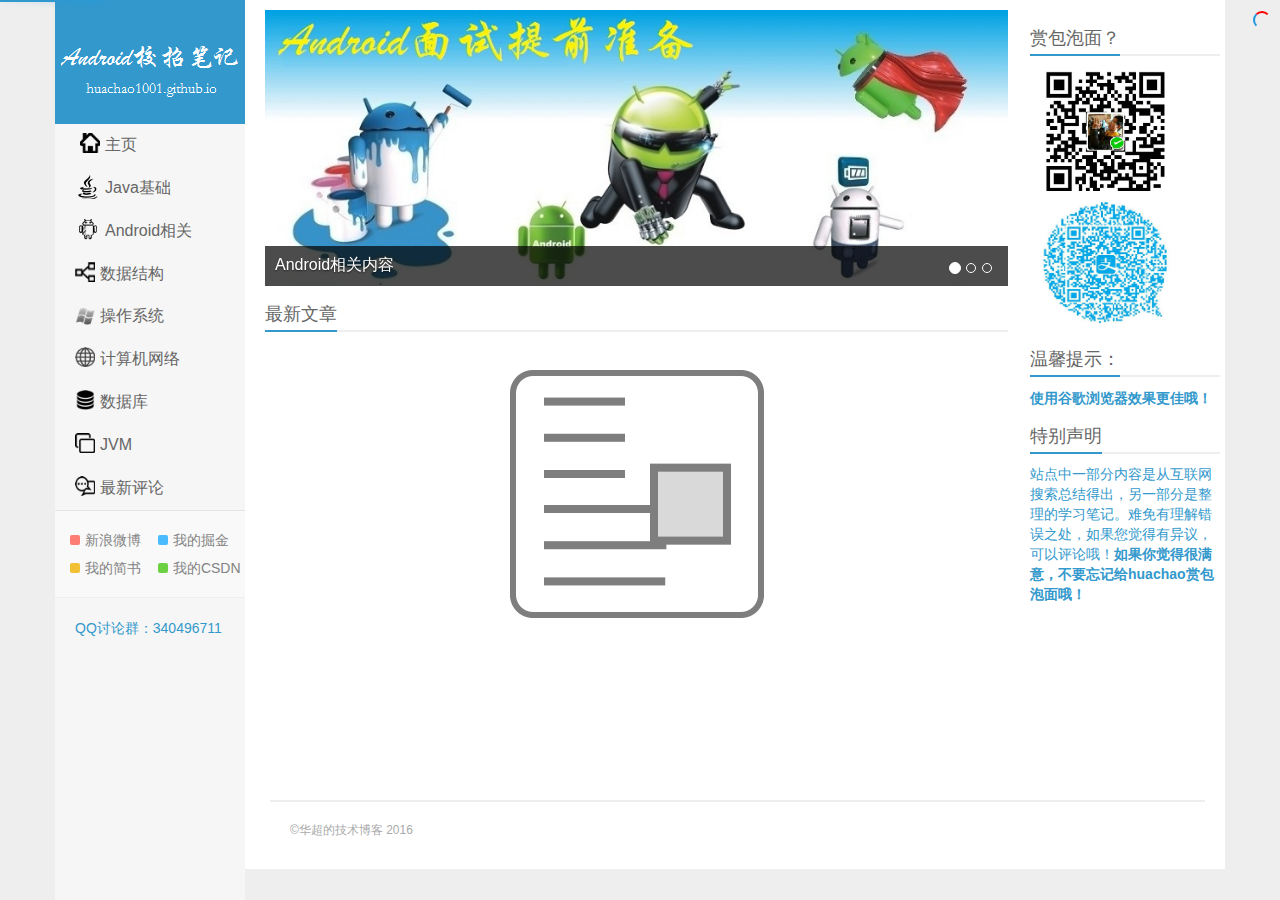
==== commit e7a760e1: "add baidu verify" ====
--- a/index.html
+++ b/index.html
@@ -4,6 +4,7 @@
 <meta http-equiv="content-type" content="text/html; charset=UTF-8">
 <meta charset="utf-8">
 <meta http-equiv="X-UA-Compatible" content="IE=edge">
+<meta name="baidu-site-verification" content="f5mSTILmVh" />
 <meta name="viewport" content="width=device-width, initial-scale=1">
 <title>华超的主页</title>
 <link href="css/bootstrap.css" type="text/css" rel="stylesheet">
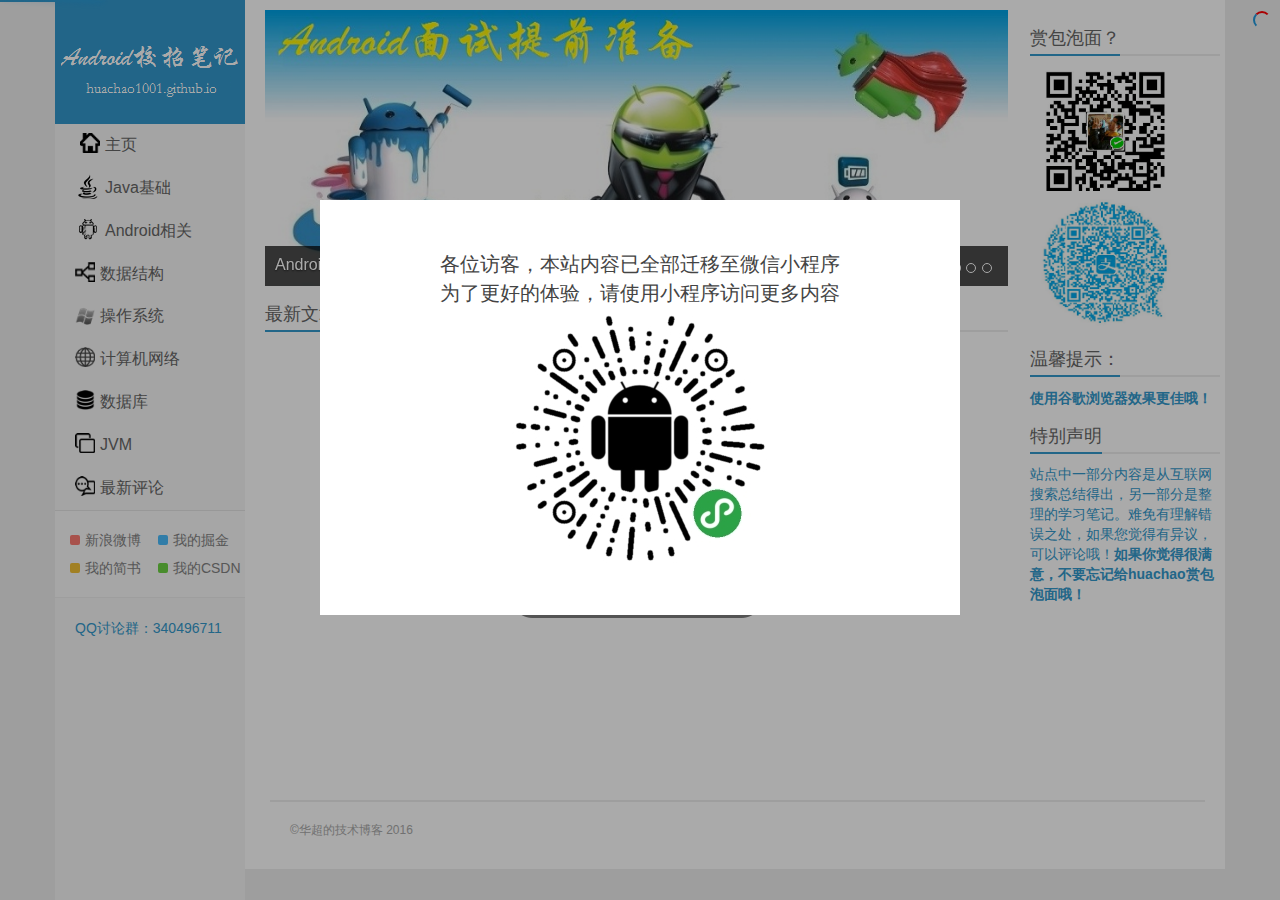
==== commit 3cfb5c04: "" ====
--- a/index.html
+++ b/index.html
@@ -19,7 +19,28 @@
 <link rel="shortcut icon" href="http://huachao1001.github.io/images/icon.png">
 <meta name="Keywords" content="">
 <meta name="description" content="">
+<style>
+.alert_xiaochengxu{
+   position:absolute;
+   top:0;
+   left:0;
+   width:100%;
+   height:100%;
+   background-color:#00000055;
+    text-align:center;
+    z-index:10000;
+}
+.xcx_form{
+    background-color:#fff;
+    width:50%;
+    margin-top:200px;
+    margin-left:25%;
+    font-size:20px;
+    padding :50px 0;
+}
+</style>
 <script type="text/javascript">
+
 //判断浏览器是否支持HTML5
 window.onload = function() {
 	if (!window.applicationCache) {
@@ -33,6 +54,13 @@
 </head>
 
 <body>
+<div style="display:block" class="alert_xiaochengxu">
+    <div class="xcx_form">
+       <div>各位访客，本站内容已全部迁移至微信小程序</div>
+       <div>为了更好的体验，请使用小程序访问更多内容</div>
+       <img src="images/xiaochengxu.jpg">
+    </div>
+</div>
 <section class="container user-select">
   <header>
     <div class="hidden-xs header"><!--超小屏幕不显示-->
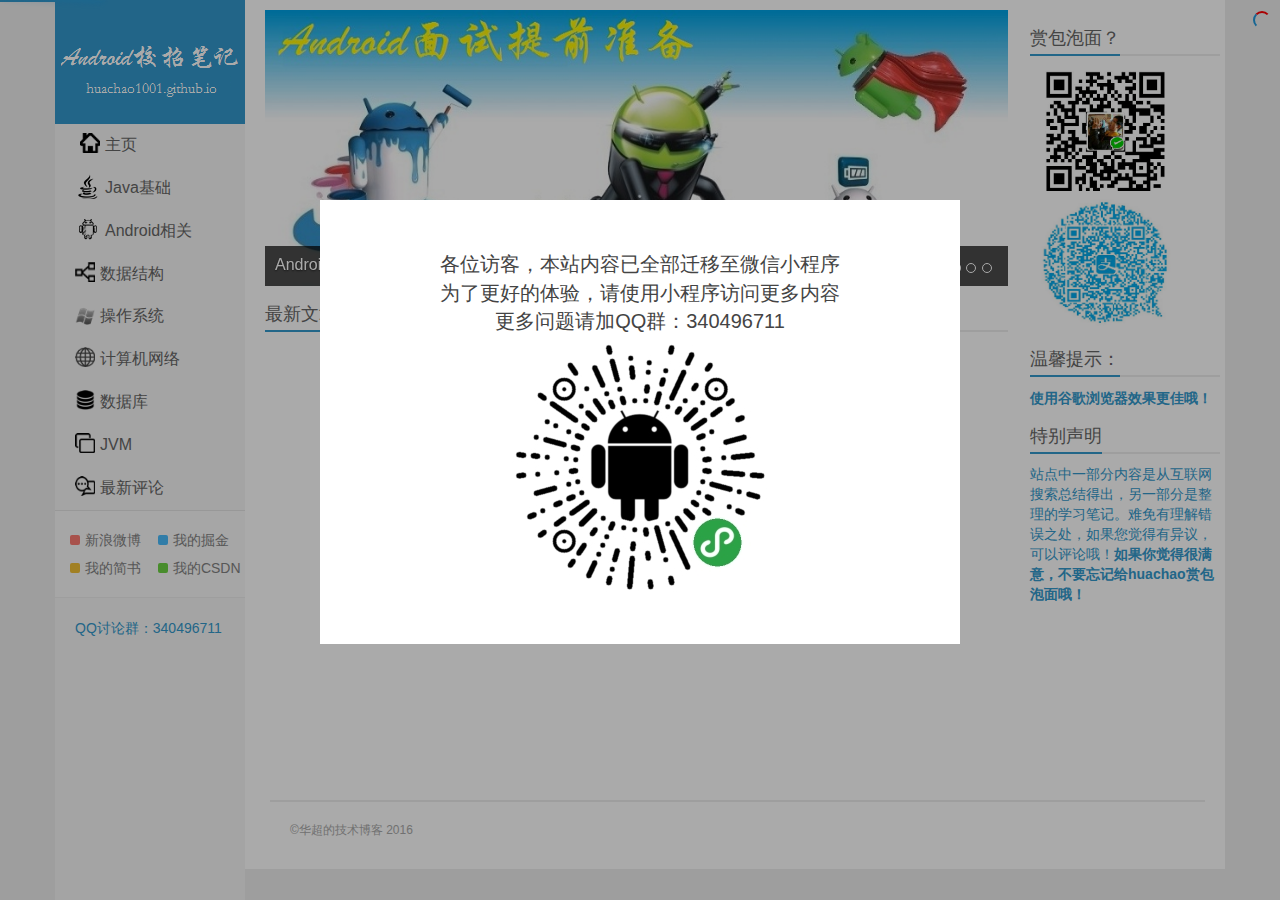
==== commit 35ea72cd: "" ====
--- a/index.html
+++ b/index.html
@@ -58,6 +58,7 @@
     <div class="xcx_form">
        <div>各位访客，本站内容已全部迁移至微信小程序</div>
        <div>为了更好的体验，请使用小程序访问更多内容</div>
+        <div>更多问题请加QQ群：340496711</div>
        <img src="images/xiaochengxu.jpg">
     </div>
 </div>
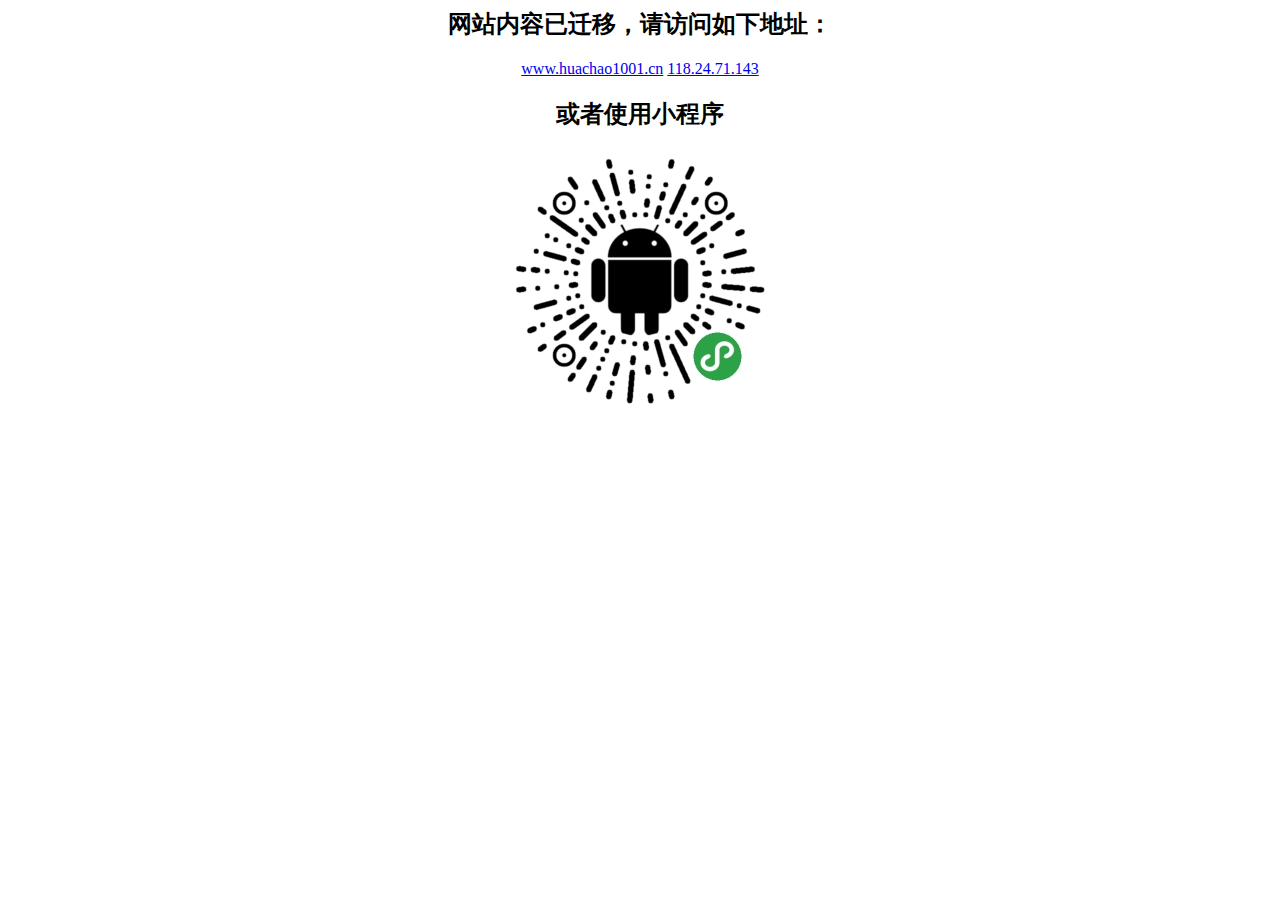
==== commit a4b34e1c: "Create index.html" ====
--- a/index.html
+++ b/index.html
@@ -1,368 +1,15 @@
-<!DOCTYPE html>
- 
-<html class=" "><head>
-<meta http-equiv="content-type" content="text/html; charset=UTF-8">
-<meta charset="utf-8">
-<meta http-equiv="X-UA-Compatible" content="IE=edge">
-<meta name="baidu-site-verification" content="f5mSTILmVh" />
-<meta name="viewport" content="width=device-width, initial-scale=1">
-<title>华超的主页</title>
-<link href="css/bootstrap.css" type="text/css" rel="stylesheet">
-<link href="css/style.css" type="text/css" rel="stylesheet">
-<link type="text/css" href="css/nprogress.css" rel="stylesheet">
-<!--[if lt IE 9]>
-    <script src="js/html5shiv.min.js" type="text/javascript"></script>
-    <script src="js/respond.min.js" type="text/javascript"></script>
-    <script src="js/selectivizr-min.js" type="text/javascript"></script>
-<![endif]-->
-<link rel="apple-touch-icon-precomposed" href="images/icon.png">
-<link rel="shortcut icon" href="http://huachao1001.github.io/images/icon.png">
-<meta name="Keywords" content="">
-<meta name="description" content="">
-<style>
-.alert_xiaochengxu{
-   position:absolute;
-   top:0;
-   left:0;
-   width:100%;
-   height:100%;
-   background-color:#00000055;
-    text-align:center;
-    z-index:10000;
-}
-.xcx_form{
-    background-color:#fff;
-    width:50%;
-    margin-top:200px;
-    margin-left:25%;
-    font-size:20px;
-    padding :50px 0;
-}
-</style>
-<script type="text/javascript">
-
-//判断浏览器是否支持HTML5
-window.onload = function() {
-	if (!window.applicationCache) {
-		//window.location.href="ie.html";
-		alert("您的浏览器不支持，请更换火狐或谷歌浏览器！")
-	}
-}
-var pageCount=10;
-var _CATEGORY_ID_=["最新文章","Java基础","Android相关","数据结构","操作系统","计算机网络","数据库","JVM"];
-</script>
+<html>
+<head>
+  <title>网页已迁移</title>
+  
 </head>
-
 <body>
-<div style="display:block" class="alert_xiaochengxu">
-    <div class="xcx_form">
-       <div>各位访客，本站内容已全部迁移至微信小程序</div>
-       <div>为了更好的体验，请使用小程序访问更多内容</div>
-        <div>更多问题请加QQ群：340496711</div>
-       <img src="images/xiaochengxu.jpg">
-    </div>
-</div>
-<section class="container user-select">
-  <header>
-    <div class="hidden-xs header"><!--超小屏幕不显示-->
-      <h1 class="logo"> <a href="http://huachao1001.github.io/" title="华超的技术博客"></a> </h1>
-      <ul class="nav hidden-xs-nav">
-        <li><a href="index.html"><img style="width:20px;height:20px;margin-right:5px;margin-top:-5px ;margin-left:10px " src="images/home_logo.png"/>主页</a></li> 
-        <li><a href="index.html?c=1" ><img style="width:25px;height:25px;margin-right:5px;margin-top:-5px ;margin-left:5px " src="images/java_logo.png"/>Java基础</a></li>
-        <li><a href="index.html?c=2"><img style="width:25px;height:25px;margin-right:5px;margin-top:-5px ;margin-left:5px " src="images/android_logo.png"/>Android相关</a></li>
-        <li><a href="index.html?c=3"><img style="width:20px;height:20px;margin-right:5px;margin-top:-5px ;margin-left:5px " src="images/data_structure_logo.png"/>数据结构</a></li>
-        <li><a href="index.html?c=4"><img style="width:20px;height:20px;margin-right:5px;margin-top:-5px ;margin-left:5px " src="images/operate_logo.png"/>操作系统</a></li>
-        <li><a href="index.html?c=5"><img style="width:20px;height:20px;margin-right:5px;margin-top:-5px ;margin-left:5px " src="images/network_logo.png"/>计算机网络</a></li>
-        <li><a href="index.html?c=6"><img style="width:20px;height:20px;margin-right:5px;margin-top:-5px ;margin-left:5px " src="images/database_logo.png"/>数据库</a></li>
-        <li><a href="index.html?c=7"><img style="width:20px;height:20px;margin-right:5px;margin-top:-5px ;margin-left:5px " src="images/jvm_icon.png"/>JVM</a></li>
-        <li><a href="remark.html"><img style="width:20px;height:20px;margin-right:5px;margin-top:-5px ;margin-left:5px " src="images/comments_logo.png"/>最新评论</a></li>
-		
-      </ul>
-		  <div class="feeds"> 
-			<a class="feed feed-xlweibo" href="http://weibo.com/huacwb" target="_blank"><i></i>新浪微博</a> 
-			<a class="feed feed-txweibo" href="http://gold.xitu.io/user/576b4e1a0a2b580058e758c9" target="_blank"><i></i>我的掘金</a> 
-			<a class="feed feed-rss" href="http://www.jianshu.com/users/0a7e42698e4b/latest_articles" target="_blank"><i></i>我的简书</a> 
-			<a class="feed feed-weixin" href="http://blog.csdn.net/huachao1001?viewmode=list" target="_blank"><i></i>我的CSDN</a> 
-		  </div> 
-		   <div style="margin:20px;color:#3399cc">
-				QQ讨论群：340496711
-		   </div>
-      </div>
-    <!--/超小屏幕不显示-->
-    <div class="visible-xs header-xs"><!--超小屏幕可见-->
-      <div class="navbar-header header-xs-logo">
-        <button type="button" class="navbar-toggle collapsed" data-toggle="collapse" data-target="#header-xs-menu" aria-expanded="false" aria-controls="navbar"><span class="glyphicon glyphicon-menu-hamburger"></span></button>
-      </div>
-      <div id="header-xs-menu" class="navbar-collapse collapse">
-        <ul class="nav navbar-nav header-xs-nav">
-			<li><a href="index.html"><img style="width:20px;height:20px;margin-right:5px;margin-top:-5px ;margin-left:10px " src="images/home_logo.png"/>主页</a></li> 
-			<li><a href="index.html?c=1" ><img style="width:25px;height:25px;margin-right:5px;margin-top:-5px ;margin-left:5px " src="images/java_logo.png"/>Java基础</a></li>
-			<li><a href="index.html?c=2"><img style="width:25px;height:25px;margin-right:5px;margin-top:-5px ;margin-left:5px " src="images/android_logo.png"/>Android相关</a></li>
-			<li><a href="index.html?c=3"><img style="width:20px;height:20px;margin-right:5px;margin-top:-5px ;margin-left:5px " src="images/data_structure_logo.png"/>数据结构</a></li>
-			<li><a href="index.html?c=4"><img style="width:20px;height:20px;margin-right:5px;margin-top:-5px ;margin-left:5px " src="images/operate_logo.png"/>操作系统</a></li>
-			<li><a href="index.html?c=5"><img style="width:20px;height:20px;margin-right:5px;margin-top:-5px ;margin-left:5px " src="images/network_logo.png"/>计算机网络</a></li>
-			<li><a href="index.html?c=6"><img style="width:20px;height:20px;margin-right:5px;margin-top:-5px ;margin-left:5px " src="images/database_logo.png"/>数据库</a></li>
-            <li><a href="remark.html"><img style="width:20px;height:20px;margin-right:5px;margin-top:-5px ;margin-left:5px " src="images/comments_logo.png"/>最新评论</a></li>
-		
-	   </ul>
-        
-      </div>
-    </div>
-  </header>
-  <!--/超小屏幕可见-->
-  <div class="content-wrap"><!--内容-->
-    <div class="content">
-      <div id="carousel-example-generic" class="carousel slide" data-ride="carousel"> <!--banner-->
-        <ol class="carousel-indicators">
-          <li data-target="#carousel-example-generic" data-slide-to="0" class="active"></li>
-          <li class="" data-target="#carousel-example-generic" data-slide-to="1"></li>
-          <li class="" data-target="#carousel-example-generic" data-slide-to="2"></li>
-        </ol>
-        <div class="carousel-inner" role="listbox">
-          <div class="item active"> <a href="index.html?c=2"><img src="images/img1.jpg" ></a>
-            <div class="carousel-caption"> Android相关内容 </div>
-            <span class="carousel-bg"></span> </div>
-          <div class="item"> <a href="index.html?c=1"  ><img src="images/img2.jpg"  ></a>
-            <div class="carousel-caption"> Java基础 </div>
-            <span class="carousel-bg"></span> </div>
-          <div class="item"> <a href="index.html"  ><img src="images/img3.jpg"  ></a>
-            <div class="carousel-caption">基础业务课包括：数据结构、算法、操作系统、计算机网络、数据库等 </div>
-            <span class="carousel-bg"></span> </div>
-        </div>
-        <a class="left carousel-control" href="#carousel-example-generic" role="button" data-slide="prev"> <span class="glyphicon glyphicon-chevron-left" aria-hidden="true"></span> <span class="sr-only">Previous</span> </a> <a class="right carousel-control" href="#carousel-example-generic" role="button" data-slide="next"> <span class="glyphicon glyphicon-chevron-right" aria-hidden="true"></span> <span class="sr-only">Next</span> </a> </div>
-      <!--/banner-->
-    
-      <div class="content-block new-content">
-        <h2 class="title"><strong id="articleCategory">最新文章</strong></h2>
-		 <div id="displayCanvas"></div>
-        <div id="hcNewList" class="row">
-			<div  id="hcLoadingGif" style="margin-top:50px;positon:relative;width:100%">
-				<img src="images/loading.gif" style="width:300px;height:300px;position:absolute;top:50%;left:50%;margin-left:-150px;margin-top:0px">
-			</div>
-		 <!-- 替换如下模板-->
-			<div id="HCAricleModel" style="display:none">
-			  <div class="news-list">
-				 
-				<div class="news-info col-xs-12 col-sm-12 col-md-12">
-				  <dl>
-					<dt> <a href="article.html?${arcitleId}" > ${title} </a> </dt>
-					<dd><span class="name"><a href="${authorUrl}"   rel="author">${authorName}</a></span> <span class="identity"></span> <span class="time"> ${dateTime} </span></dd>
-					<dd class="text">${descript}</dd>
-				  </dl>
-				  <div class="news_bot col-sm-7 col-md-8"> <span class="tags visible-lg visible-md">  <a href="index.html?c=${c}">${category}</a> </span> <span class="look"> 点击量：<strong id="${clickId}">0</strong>  </div>
-				</div>
-			  </div> 
-			</div>
-        </div>
-        <!--<div class="news-more" id="pagination">
-        	<a href="">查看更多</a>
-        </div>-->
-		
-		<div class="quotes" id="HCPage" style="margin-top:15px">
-		</div>
-		<!--页码
-        <div class="quotes" style="margin-top:15px"><span class="disabled">首页</span><span class="disabled">上一页</span><span class="current">1</span><a href="">2</a><a href="">下一页</a><a href="">尾页</a></div>
-		-->
-	  </div>
-    </div>
-  </div>
-  <!--/内容-->
-  <aside class="sidebar visible-lg"><!--右侧>992px显示-->
-    
-    <div id="search" class="sidebar-block search" role="search">
-      <h2 class="title"><strong>赏包泡面？</strong></h2>
-      <form class="navbar-form" action="search.php" method="post">
-        <div class="input-group">
-		  <div>
-			<img src="images/weixin_pay.png" style="margin-left:15px" width="120px" height="120px" alt="">
-		  </div>
-		  <div>
-			 
-			<img src="images/zhifubao.png" style="margin-top:5px;margin-left:10px" width="135px" height="135px" alt="">
-		  </div>
-        	  
-		</div>
-		<h2 class="title" style="margin-top:10px">
-			<strong>温馨提示：</strong>
-		</h2>
-		<div class="input-group" style="height:20px">
-          <span style="color: #3399cc">
-				<b>使用谷歌浏览器效果更佳哦！ </b>
-		  </span >
-           
-		 </div>
-		 <h2 class="title" style="margin-top:10px">
-			<strong>特别声明</strong>
-		</h2>
-		<div class="input-group" style="height:50px">
-          <span style="color:#3399cc"> 
-				站点中一部分内容是从互联网搜索总结得出，另一部分是整理的学习笔记。难免有理解错误之处，如果您觉得有异议，可以评论哦！<b>如果你觉得很满意，不要忘记给huachao赏包泡面哦！</b>
-		  </span >
-           
-		 </div>
-      </form>
-    </div>
-  
-   
-  </aside>
-  <!--/右侧>992px显示-->
-  <footer class="footer"> ©<a href="http://huachao1001.github.io">华超的技术博客   2016</a>  </footer>
-</section>
-<div><a href="javascript:;" class="gotop" style="display:none;"></a></div>
-<!--/返回顶部--> 
-<script src="js/jquery-2.js" type="text/javascript"></script> 
-<script src="js/nprogress.js" type="text/javascript"></script> 
-<script src="js/bootstrap.js" type="text/javascript"></script> 
- <script type="text/javascript" src="js/bmob-min.js"></script>
-<script src="js/load-html.js" type="text/javascript" ></script> 
-<script type="text/javascript">
-
-
-//页面加载
-$('body').show();
-$('.version').text(NProgress.version);
-NProgress.start();
-setTimeout(function() { NProgress.done(); $('.fade').removeClass('out'); }, 1000); 
-//返回顶部按钮
-$(function(){
-	$(window).scroll(function(){
-		if($(window).scrollTop()>100){
-			$(".gotop").fadeIn();	
-		}
-		else{
-			$(".gotop").hide();
-		}
-	});
-	$(".gotop").click(function(){
-		$('html,body').animate({'scrollTop':0},500);
-	});
-	var curUrlSp=window.location.href.split("?"); 
-	var curPageNo=1;
-	var curCategoryId=0;
-	if(curUrlSp&&curUrlSp.length>1){
-		var queryData=curUrlSp[1];
-		var dataArray=queryData.split("&");
-		for(var i=0;i<dataArray.length;i++){
-			var one=dataArray[i]; 
-			var kv=one.split("=");
-			if(kv[0]==("c")){
-				curCategoryId=kv[1];
-			}else if(kv[0]==("pn")){
-				curPageNo=kv[1];
-			}
-		}
-	} 
-	$("#articleCategory").html(_CATEGORY_ID_[curCategoryId]);
-	queryArticle(curCategoryId,curPageNo);
-	genPageBar(curPageNo,curCategoryId);
-     //
-	//var canvasObj=genImg("月即将结束，马上就要进入紧张的找工作阶段");
-	//document.getElementById("displayCanvas").appendChild(canvasObj); 
-	//console.log(html);
-});
-//提示插件启用
-$(function () {
-  $('[data-toggle="popover"]').popover();
-});
-$(function () {
-	$('[data-toggle="tooltip"]').tooltip();
-});
-//鼠标滑过显示 滑离隐藏
-$(function(){
-	$(".carousel").hover(function(){
-		$(this).find(".carousel-control").show();
-	},function(){
-		$(this).find(".carousel-control").hide();
-	});
-});
-$(function(){
-	$(".hot-content ul li").hover(function(){
-		$(this).find("h3").show();
-	},function(){
-		$(this).find("h3").hide();
-	});
-});
-//页面元素智能定位
-$.fn.smartFloat = function() { 
-	var position = function(element) { 
-		var top = element.position().top; //当前元素对象element距离浏览器上边缘的距离 
-		var pos = element.css("position"); //当前元素距离页面document顶部的距离
-		$(window).scroll(function() { //侦听滚动时 
-			var scrolls = $(this).scrollTop(); 
-			if (scrolls > top) { //如果滚动到页面超出了当前元素element的相对页面顶部的高度 
-				if (window.XMLHttpRequest) { //如果不是ie6 
-					element.css({ //设置css 
-						position: "fixed", //固定定位,即不再跟随滚动 
-						top: 0 //距离页面顶部为0 
-					}).addClass("shadow"); //加上阴影样式.shadow 
-				} else { //如果是ie6 
-					element.css({ 
-						top: scrolls  //与页面顶部距离 
-					});     
-				} 
-			}else { 
-				element.css({ //如果当前元素element未滚动到浏览器上边缘，则使用默认样式 
-					position: pos, 
-					top: top 
-				}).removeClass("shadow");//移除阴影样式.shadow 
-			} 
-		}); 
-	}; 
-	return $(this).each(function() { 
-		position($(this));                          
-	}); 
-}; 
-//启用页面元素智能定位
-$(function(){
-	$("#search").smartFloat();
-});
-//异步加载更多内容
-jQuery("#pagination a").on("click", function ()
-{
-    var _url = jQuery(this).attr("href");
-    var _text = jQuery(this).text();
-    jQuery(this).attr("href", "javascript:viod(0);");
-    jQuery.ajax(
-    {
-        type : "POST",
-        url : _url,
-        success : function (data)
-        {
-            //将返回的数据进行处理，挑选出class是news-list的内容块
-            result = jQuery(data).find(".row .news-list");
-            //newHref获取返回的内容中的下一页的链接地址
-            nextHref = jQuery(data).find("#pagination a").attr("href");
-            jQuery(this).attr("href", _url);
-            if (nextHref != undefined)
-            {
-                jQuery("#pagination a").attr("href", nextHref);
-            }
-			else
-            {
-                jQuery("#pagination a").html("下一页没有了").removeAttr("href")
-            }
-            // 渐显新内容
-            jQuery(function ()
-            {
-                jQuery(".row").append(result.fadeIn(300));
-                jQuery("img").lazyload(
-                {
-                    effect : "fadeIn"
-                });
-            });
-        }
-    });
-    return false;
-});
-</script>
-
-<script>
-var _hmt = _hmt || [];
-(function() {
-  var hm = document.createElement("script");
-  hm.src = "https://hm.baidu.com/hm.js?a2afe085bbd3bbb7a5eac81e9fa04f61";
-  var s = document.getElementsByTagName("script")[0]; 
-  s.parentNode.insertBefore(hm, s);
-})();
-</script>
-</body></html>+  <center>
+   <h2>网站内容已迁移，请访问如下地址：</h2>
+   <a href='www.huachao1001.cn'>www.huachao1001.cn</a>
+   <a href='118.24.71.143 '>118.24.71.143 </a>
+   <h2>或者使用小程序</h2>
+   <img src='images/xiaochengxu.jpg'/>
+  </center>
+</body>
+<html>
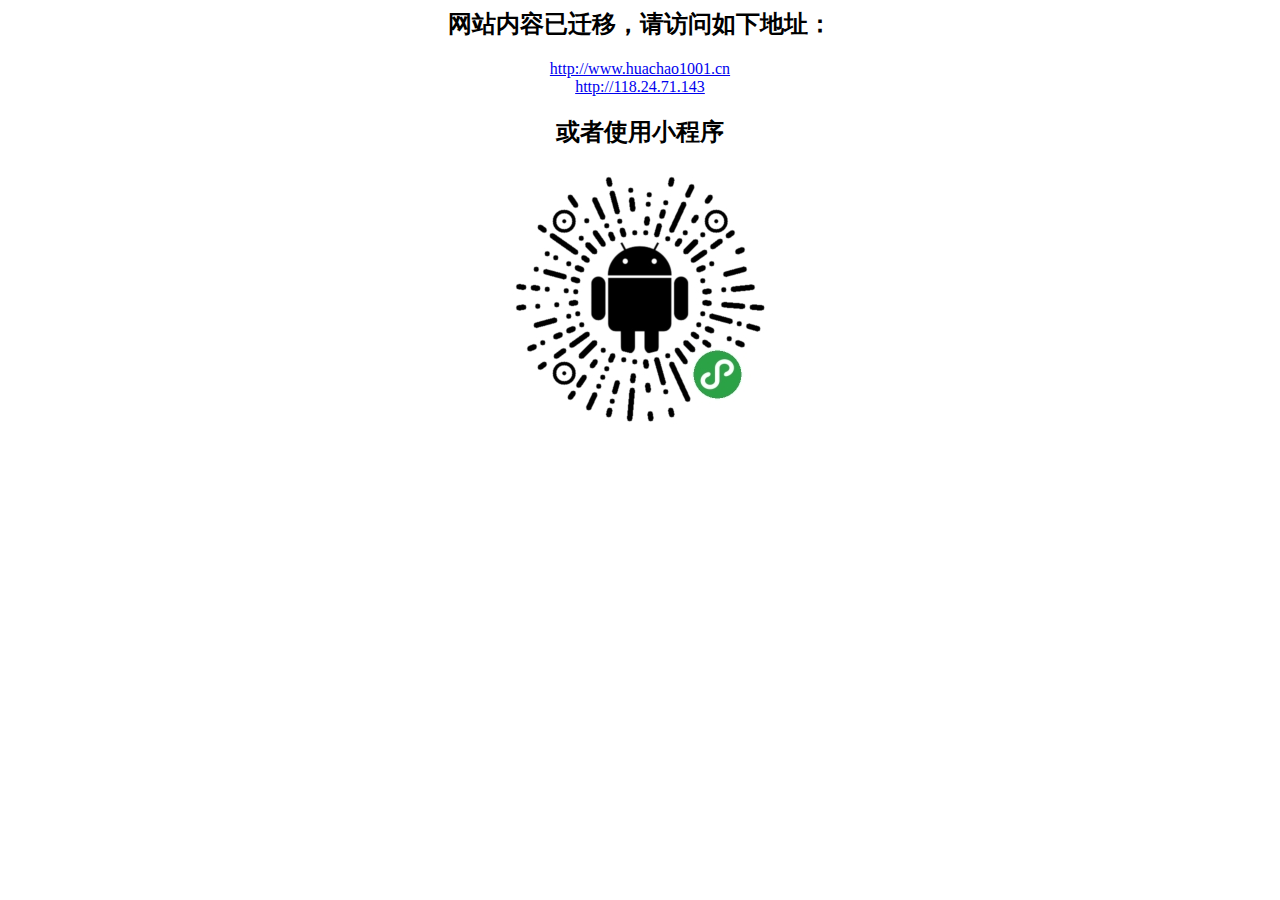
==== commit 2d97157a: "Update index.html" ====
--- a/index.html
+++ b/index.html
@@ -6,8 +6,8 @@
 <body>
   <center>
    <h2>网站内容已迁移，请访问如下地址：</h2>
-   <a href='www.huachao1001.cn'>www.huachao1001.cn</a>
-   <a href='118.24.71.143 '>118.24.71.143 </a>
+   <a href='http://www.huachao1001.cn'>http://www.huachao1001.cn</a><br>
+   <a href='http://118.24.71.143 '>http://118.24.71.143 </a>
    <h2>或者使用小程序</h2>
    <img src='images/xiaochengxu.jpg'/>
   </center>
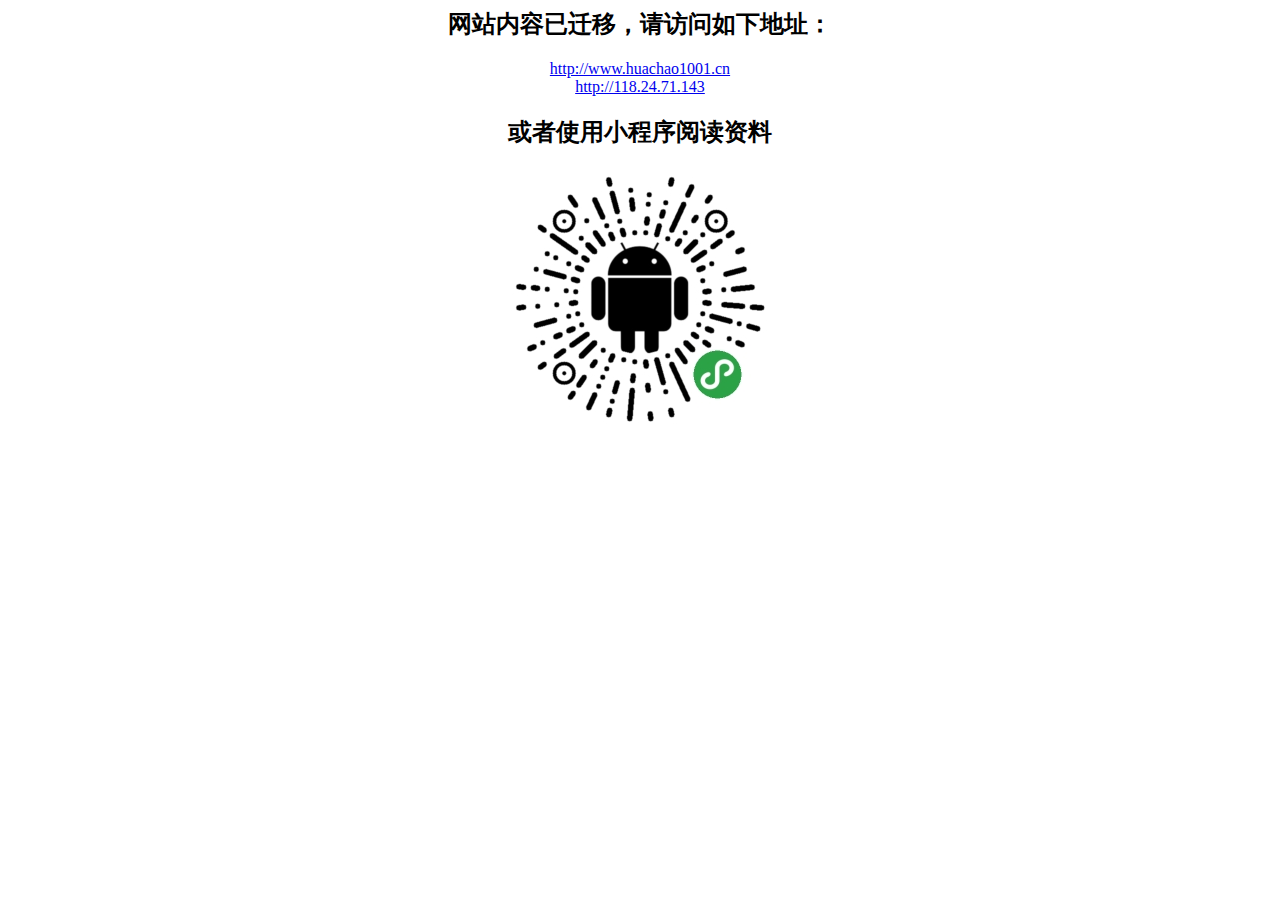
==== commit 1bc0455b: "Update index.html" ====
--- a/index.html
+++ b/index.html
@@ -8,7 +8,7 @@
    <h2>网站内容已迁移，请访问如下地址：</h2>
    <a href='http://www.huachao1001.cn'>http://www.huachao1001.cn</a><br>
    <a href='http://118.24.71.143 '>http://118.24.71.143 </a>
-   <h2>或者使用小程序</h2>
+   <h2>或者使用小程序阅读资料</h2>
    <img src='images/xiaochengxu.jpg'/>
   </center>
 </body>
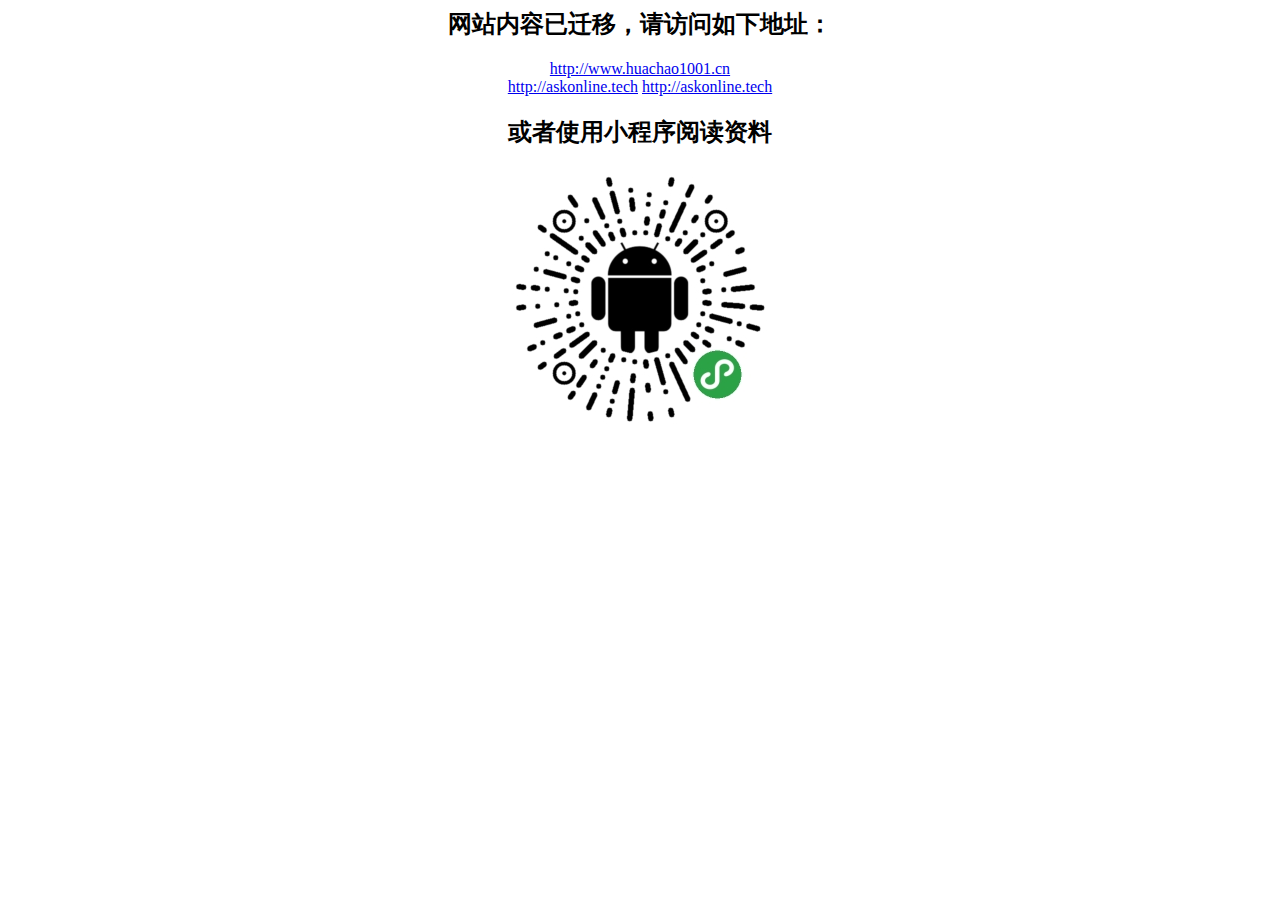
==== commit ba3102da: "Update index.html" ====
--- a/index.html
+++ b/index.html
@@ -7,7 +7,8 @@
   <center>
    <h2>网站内容已迁移，请访问如下地址：</h2>
    <a href='http://www.huachao1001.cn'>http://www.huachao1001.cn</a><br>
-   <a href='http://118.24.71.143 '>http://118.24.71.143 </a>
+   <a href='http://http://askonline.tech'>http://askonline.tech</a>
+   <a href='http://http://askonline.tech '>http://askonline.tech </a>
    <h2>或者使用小程序阅读资料</h2>
    <img src='images/xiaochengxu.jpg'/>
   </center>
